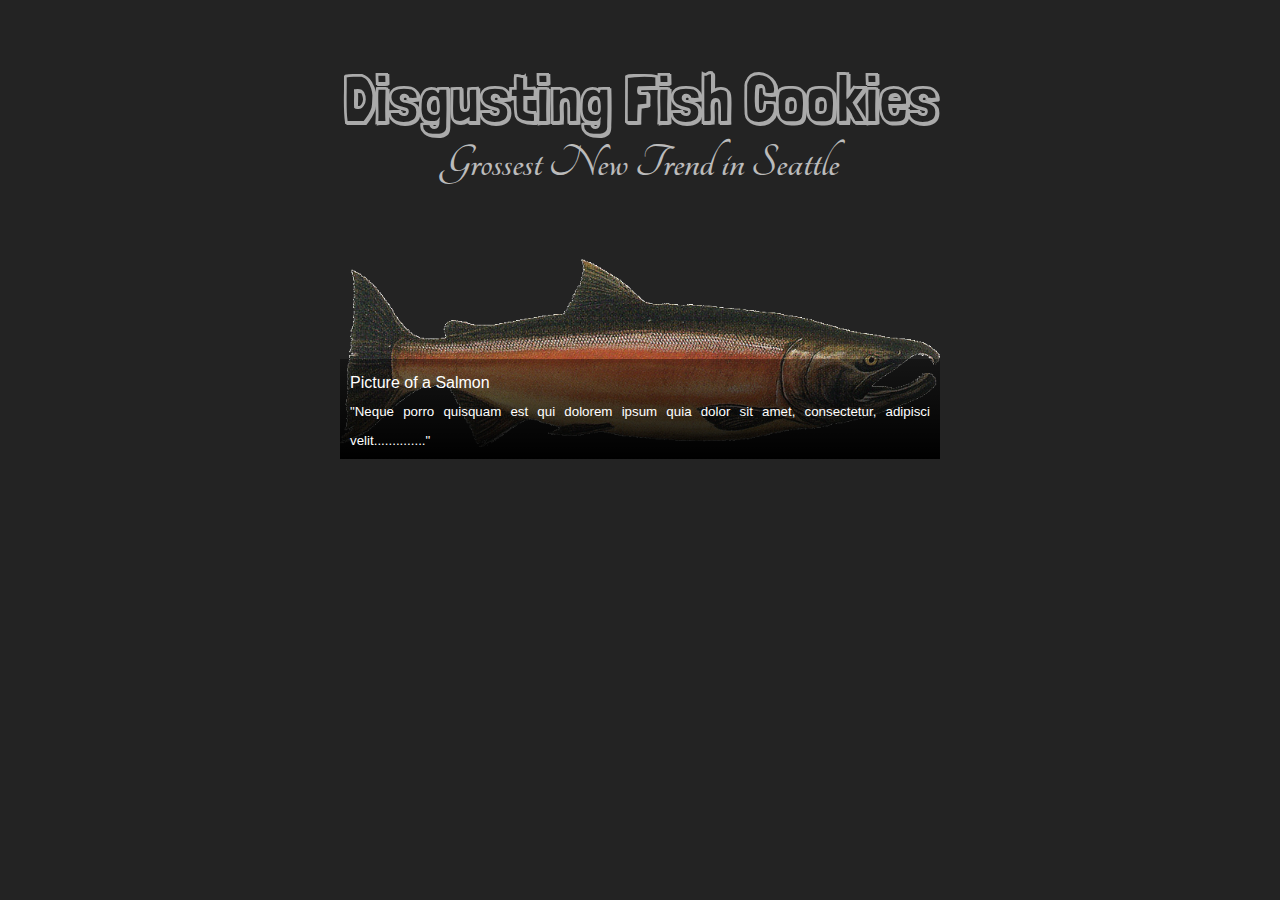
==== index.html @ c7eafc4d "Tablized :^)" ====
<!DOCTYPE html>
<html>
  <head>
    <title>title</title>
    <link href='https://fonts.googleapis.com/css?family=Londrina+Shadow' rel='stylesheet' type='text/css'>
    <link href='https://fonts.googleapis.com/css?family=Tangerine' rel='stylesheet' type='text/css'>
    <link rel="stylesheet" href="css/style.css" type="text/css">
  </head>
  <body>

    <h1>Disgusting Fish Cookies</h1>
    <h2>Grossest New Trend in Seattle</h2>
    <div class="first">
      <p>Picture of a Salmon<br />
      <small>"Neque porro quisquam est qui dolorem ipsum quia dolor sit amet, consectetur, adipisci velit.............."</small></p>
    </div>

    <script src="js/app.js" type="text/javascript"></script>
  </body>
</html>
---- css/style.css ----
body {
  font-family: helvetica, sans-serif;
  margin: 0 auto;
  max-width: 600px;
  background: #232323;
  /*background-image: url('../img/background.jpg');*/
}

div {
  height: 200px;
  background-size: contain;
  background-repeat: no-repeat;
  position: relative;
  margin: 40px 0 0 0;
  border-radius: 12px;
}

h1 {
  font-family: 'Londrina Shadow', cursive;
  text-align: center;
  font-size: 66px;
  color: #aaaaaa;
  margin: 60px 0 0 0;
}

h2 {
  font-family: 'Tangerine', cursive;
  text-align: center;
  font-size: 48px;
  color: #bbbbbb;
  margin: 0px 0 70px 0;
}

p {
  color: rgba(255,255,255,1);
  background: black;
  background: linear-gradient(bottom, rgba(0,0,0,1), rgba(0,0,0,.4));
  background: -webkit-linear-gradient(bottom, rgba(0,0,0,1), rgba(0,0,0,.4));
  background: -moz-linear-gradient(bottom, rgba(0,0,0,1), rgba(0,0,0,.4));
  padding: 10px;
  line-height: 28px;
  text-align: justify;
  position: absolute;
  bottom: 0;
  margin: 0;
  height: 80px;
}

.first {
  background-image: url('../img/salmon.png');
}
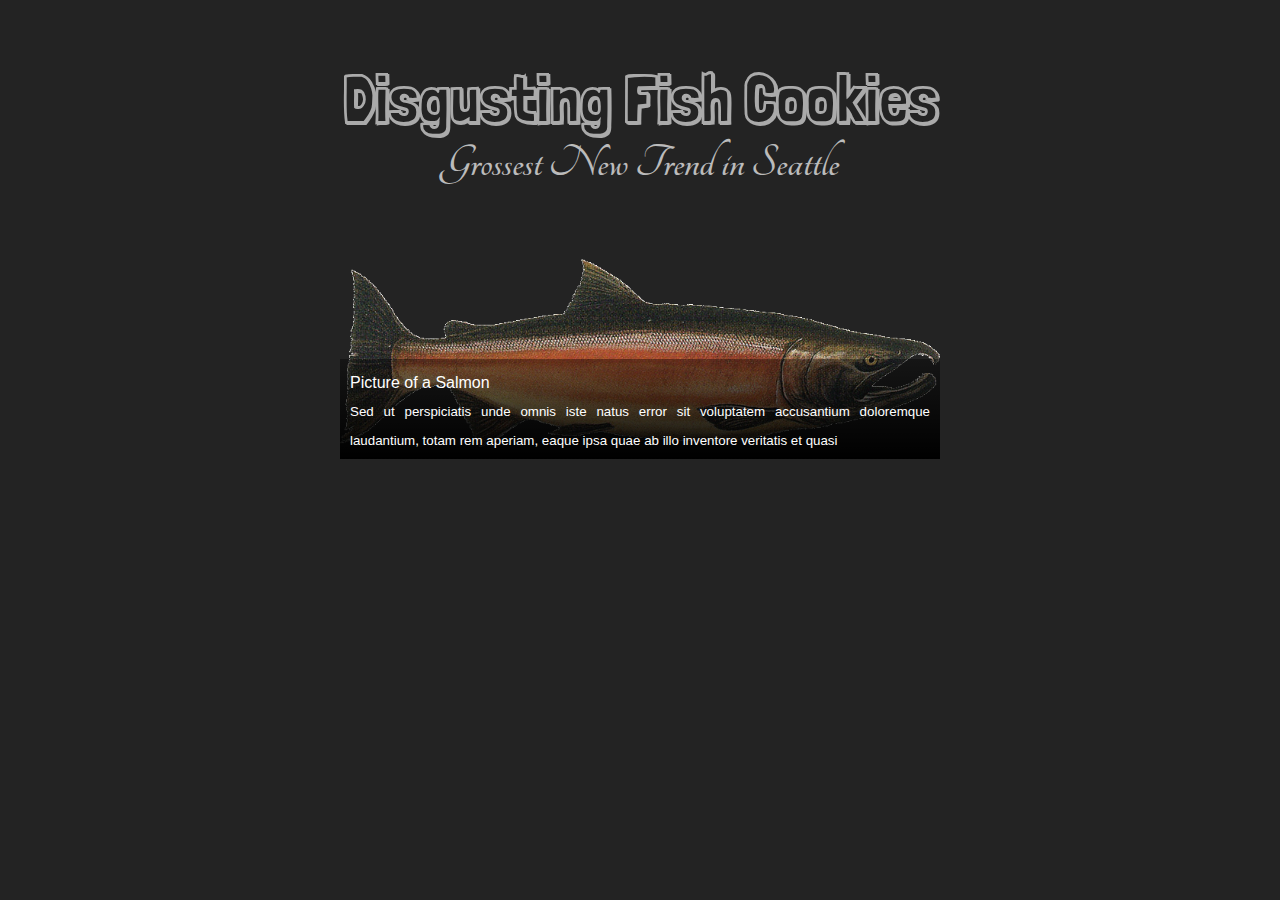
==== commit 92acd37f: "Cleaned up index.html" ====
--- a/index.html
+++ b/index.html
@@ -12,7 +12,7 @@
     <h2>Grossest New Trend in Seattle</h2>
     <div class="first">
       <p>Picture of a Salmon<br />
-      <small>"Neque porro quisquam est qui dolorem ipsum quia dolor sit amet, consectetur, adipisci velit.............."</small></p>
+        <small>Sed ut perspiciatis unde omnis iste natus error sit voluptatem accusantium doloremque laudantium, totam rem aperiam, eaque ipsa quae ab illo inventore veritatis et quasi</small></p>
     </div>
 
     <script src="js/app.js" type="text/javascript"></script>
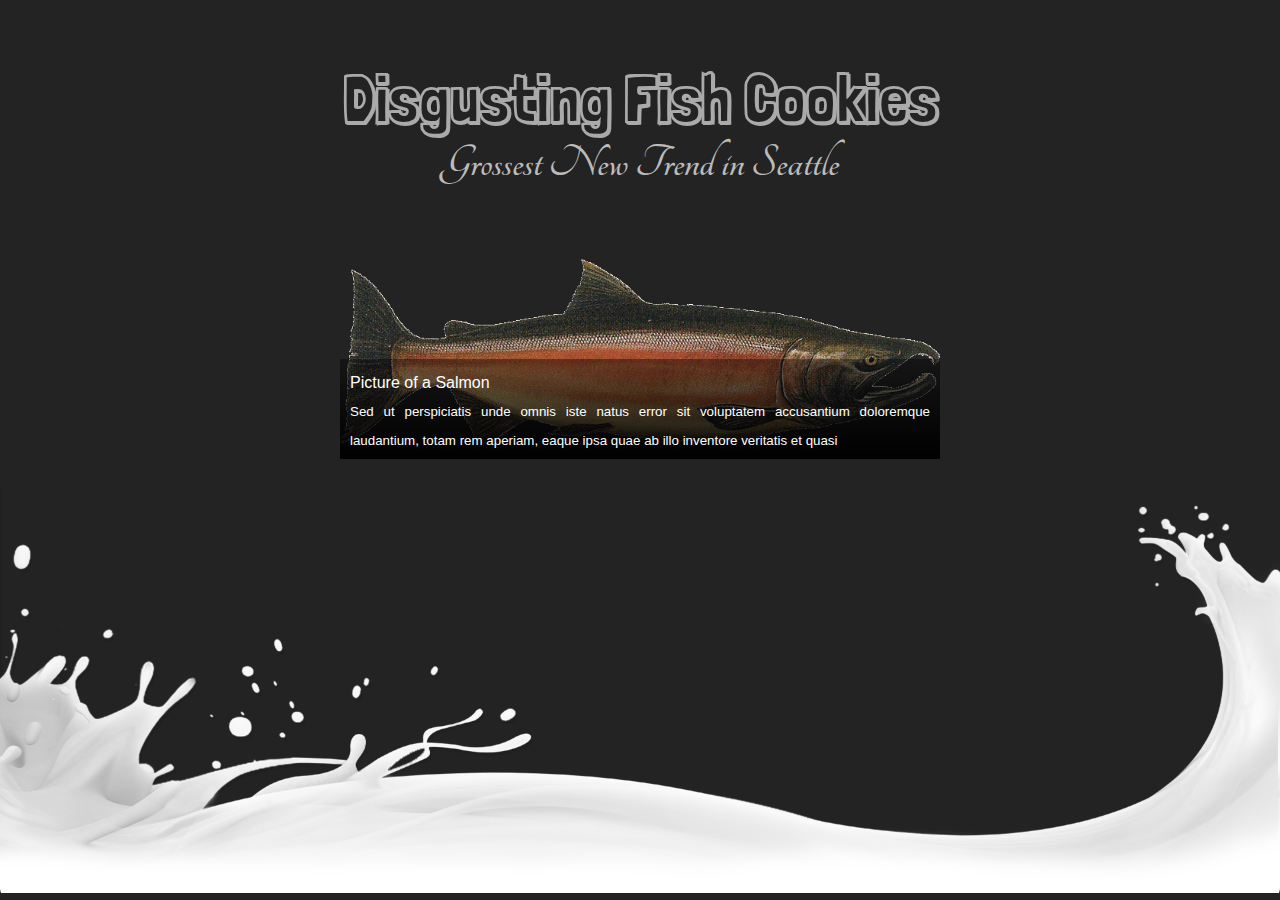
==== commit bd91a388: "Add background image" ====
--- a/index.html
+++ b/index.html
@@ -14,6 +14,7 @@
       <p>Picture of a Salmon<br />
         <small>Sed ut perspiciatis unde omnis iste natus error sit voluptatem accusantium doloremque laudantium, totam rem aperiam, eaque ipsa quae ab illo inventore veritatis et quasi</small></p>
     </div>
+    <div class='background-image'></div>
 
     <script src="js/app.js" type="text/javascript"></script>
   </body>
--- a/css/style.css
+++ b/css/style.css
@@ -49,3 +49,13 @@
 .first {
   background-image: url('../img/salmon.png');
 }
+
+.background-image {
+  position:fixed;
+  left:0px;
+  bottom:0px;
+  height:420px;
+  width:100%;
+  background-image: url('../img/milkwave.png');
+  background-size: contain;
+}
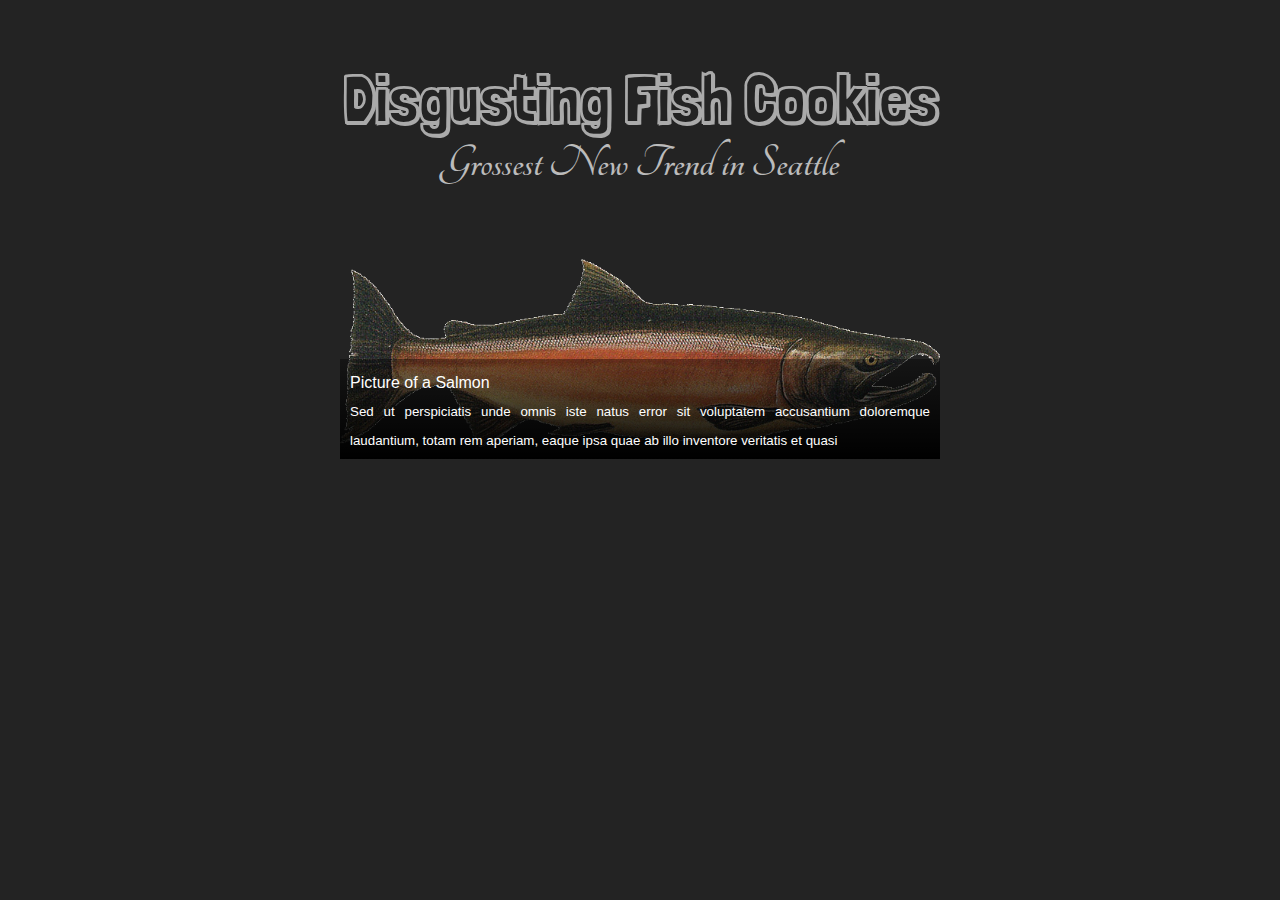
==== commit 1ce67161: "Style table with simple css" ====
--- a/index.html
+++ b/index.html
@@ -2,8 +2,9 @@
 <html>
   <head>
     <title>title</title>
-    <link href='https://fonts.googleapis.com/css?family=Londrina+Shadow' rel='stylesheet' type='text/css'>
-    <link href='https://fonts.googleapis.com/css?family=Tangerine' rel='stylesheet' type='text/css'>
+    <link href='https://fonts.googleapis.com/css?family=Londrina+Shadow|Tangerine' rel='stylesheet' type='text/css'>
+    <!-- <link href='https://fonts.googleapis.com/css?family=Tangerine' rel='stylesheet' type='text/css'> -->
+
     <link rel="stylesheet" href="css/style.css" type="text/css">
   </head>
   <body>
--- a/css/style.css
+++ b/css/style.css
@@ -3,7 +3,6 @@
   margin: 0 auto;
   max-width: 600px;
   background: #232323;
-  /*background-image: url('../img/background.jpg');*/
 }
 
 div {
@@ -49,13 +48,3 @@
 .first {
   background-image: url('../img/salmon.png');
 }
-
-.background-image {
-  position:fixed;
-  left:0px;
-  bottom:0px;
-  height:420px;
-  width:100%;
-  background-image: url('../img/milkwave.png');
-  background-size: contain;
-}
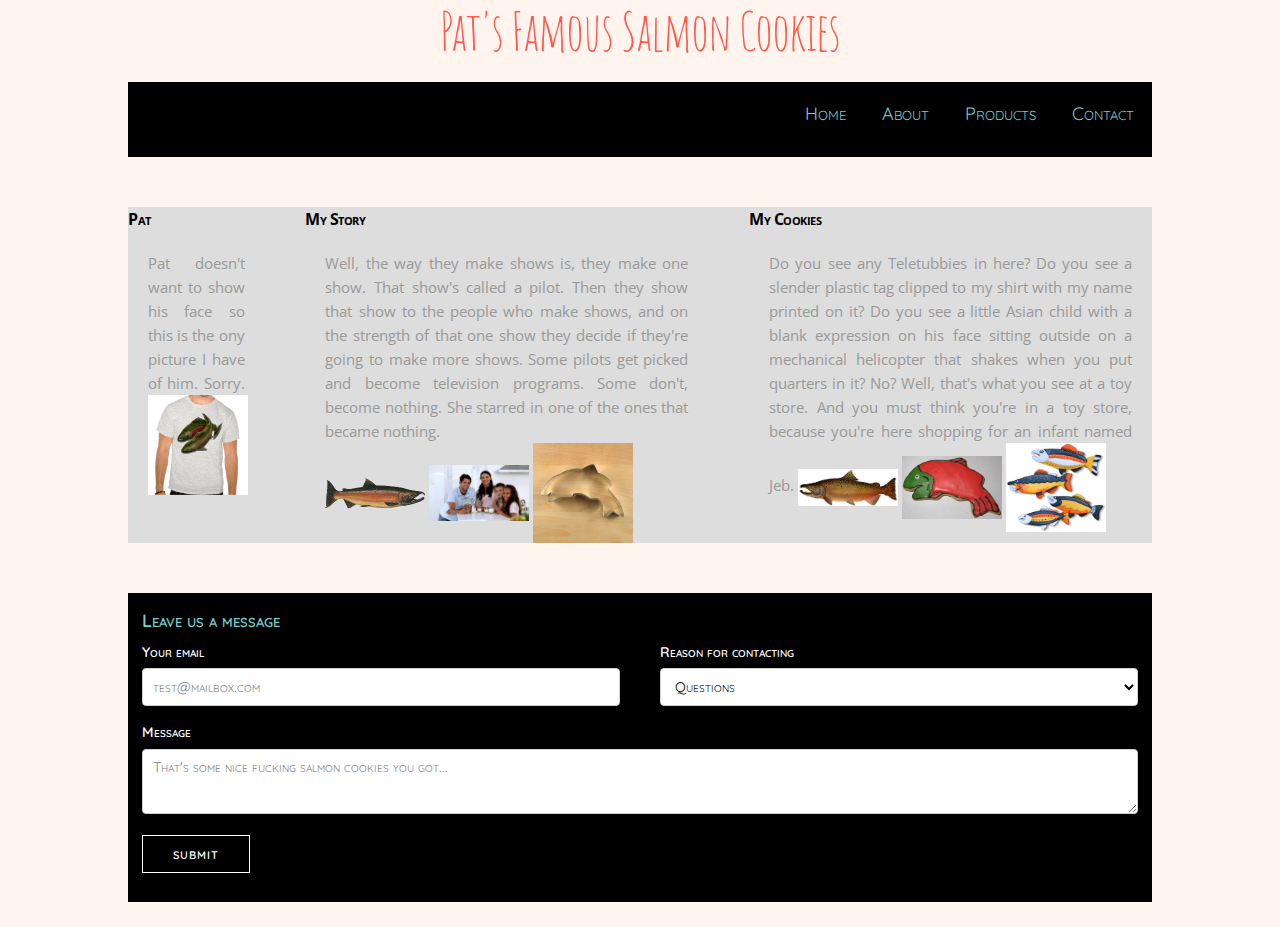
==== commit 1ef994fe: "New landing page" ====
--- a/index.html
+++ b/index.html
@@ -1,22 +1,80 @@
 <!DOCTYPE html>
 <html>
   <head>
-    <title>title</title>
-    <link href='https://fonts.googleapis.com/css?family=Londrina+Shadow|Tangerine' rel='stylesheet' type='text/css'>
-    <!-- <link href='https://fonts.googleapis.com/css?family=Tangerine' rel='stylesheet' type='text/css'> -->
+    <title>Pat's Salmon Cookies</title>
 
+    <link href='https://fonts.googleapis.com/css?family=Open+Sans|Josefin+Sans|Amatic+SC|Andika|Quicksand' rel='stylesheet' type='text/css'>
+
+    <link rel="stylesheet" href="css/normalize.css" type="text/css">
+    <link rel="stylesheet" href="css/skeleton.css" type="text/css">
     <link rel="stylesheet" href="css/style.css" type="text/css">
+
   </head>
+
   <body>
+    <h1 class='page-heading'>Pat's Famous Salmon Cookies</h1>
+    <!-- <h2 class='page-subheading'>Seattle's Greatest Invention</h2> -->
+    <div class="container">
+      <header>
+        <ul class='navigation'>
+          <li><a href="#">Home</a></li>
+          <li><a href="#">About</a></li>
+          <li><a href="#">Products</a></li>
+          <li><a href="#">Contact</a></li>
+        </ul>
+      </header>
 
-    <h1>Disgusting Fish Cookies</h1>
-    <h2>Grossest New Trend in Seattle</h2>
-    <div class="first">
-      <p>Picture of a Salmon<br />
-        <small>Sed ut perspiciatis unde omnis iste natus error sit voluptatem accusantium doloremque laudantium, totam rem aperiam, eaque ipsa quae ab illo inventore veritatis et quasi</small></p>
+      <div class="main-content">
+        <div class="row">
+          <div class="two columns">
+            <h5>Pat</h5>
+            <p>Pat doesn't want to show his face so this is the ony picture I have of him. Sorry.
+            <img src="img/shirt.jpg" /></p>
+          </div>
+          <div class="five columns">
+            <h5>My Story</h5>
+            <p>Well, the way they make shows is, they make one show. That show's called a pilot. Then they show that show to the people who make shows, and on the strength of that one show they decide if they're going to make more shows. Some pilots get picked and become television programs. Some don't, become nothing. She starred in one of the ones that became nothing.<br>
+            <img src="img/salmon.png" />
+            <img src="img/family.jpg" />
+            <img src="img/cutter.jpeg" />
+            </p>
+          </div>
+          <div class="five columns">
+            <h5>My Cookies</h5>
+            <p>Do you see any Teletubbies in here? Do you see a slender plastic tag clipped to my shirt with my name printed on it? Do you see a little Asian child with a blank expression on his face sitting outside on a mechanical helicopter that shakes when you put quarters in it? No? Well, that's what you see at a toy store. And you must think you're in a toy store, because you're here shopping for an infant named Jeb.
+            <img src="img/chinook.jpg" />
+            <img src="img/frosted-cookie.jpg" />
+            <img src="img/fish.jpg" />
+          </p>
+          </div>
+
+        </div>
+      </div>
+
+      <footer>
+        <form>
+          <legend>Leave us a message</legend>
+          <div class="row">
+            <div class="six columns">
+              <label for="exampleEmailInput">Your email</label>
+              <input class="u-full-width" type="email" placeholder="test@mailbox.com" id="exampleEmailInput">
+            </div>
+            <div class="six columns">
+              <label for="exampleRecipientInput">Reason for contacting</label>
+              <select class="u-full-width" id="exampleRecipientInput">
+                <option value="Option 1">Questions</option>
+                <option value="Option 2">Admiration</option>
+                <option value="Option 3">Can I get your number?</option>
+              </select>
+            </div>
+          </div>
+          <label for="exampleMessage">Message</label>
+          <textarea class="u-full-width" placeholder="That's some nice fucking salmon cookies you got..." id="exampleMessage"></textarea>
+          <input class="messageBtn" type="submit" value="Submit">
+        </form>
+
+      </footer>
     </div>
-    <div class='background-image'></div>
-
     <script src="js/app.js" type="text/javascript"></script>
   </body>
 </html>
--- a/css/skeleton.css
+++ b/css/skeleton.css
@@ -0,0 +1,418 @@
+/*
+* Skeleton V2.0.4
+* Copyright 2014, Dave Gamache
+* www.getskeleton.com
+* Free to use under the MIT license.
+* http://www.opensource.org/licenses/mit-license.php
+* 12/29/2014
+*/
+
+
+/* Table of contents
+––––––––––––––––––––––––––––––––––––––––––––––––––
+- Grid
+- Base Styles
+- Typography
+- Links
+- Buttons
+- Forms
+- Lists
+- Code
+- Tables
+- Spacing
+- Utilities
+- Clearing
+- Media Queries
+*/
+
+
+/* Grid
+–––––––––––––––––––––––––––––––––––––––––––––––––– */
+.container {
+  position: relative;
+  width: 95%;
+  /*max-width: 1960px;*/
+  margin: 0 auto;
+  padding: 0 10px;
+  box-sizing: border-box; }
+.column,
+.columns {
+  width: 100%;
+  float: left;
+  box-sizing: border-box; }
+
+/* For devices larger than 400px */
+@media (min-width: 400px) {
+  .container {
+    width: 85%;
+    padding: 0; }
+}
+
+/* For devices larger than 550px */
+@media (min-width: 550px) {
+  .container {
+    width: 80%; }
+  .column,
+  .columns {
+    margin-left: 4%; }
+  .column:first-child,
+  .columns:first-child {
+    margin-left: 0; }
+
+  .one.column,
+  .one.columns                    { width: 4.66666666667%; }
+  .two.columns                    { width: 13.3333333333%; }
+  .three.columns                  { width: 22%;            }
+  .four.columns                   { width: 30.6666666667%; }
+  .five.columns                   { width: 39.3333333333%; }
+  .six.columns                    { width: 48%;            }
+  .seven.columns                  { width: 56.6666666667%; }
+  .eight.columns                  { width: 65.3333333333%; }
+  .nine.columns                   { width: 74.0%;          }
+  .ten.columns                    { width: 82.6666666667%; }
+  .eleven.columns                 { width: 91.3333333333%; }
+  .twelve.columns                 { width: 100%; margin-left: 0; }
+
+  .one-third.column               { width: 30.6666666667%; }
+  .two-thirds.column              { width: 65.3333333333%; }
+
+  .one-half.column                { width: 48%; }
+
+  /* Offsets */
+  .offset-by-one.column,
+  .offset-by-one.columns          { margin-left: 8.66666666667%; }
+  .offset-by-two.column,
+  .offset-by-two.columns          { margin-left: 17.3333333333%; }
+  .offset-by-three.column,
+  .offset-by-three.columns        { margin-left: 26%;            }
+  .offset-by-four.column,
+  .offset-by-four.columns         { margin-left: 34.6666666667%; }
+  .offset-by-five.column,
+  .offset-by-five.columns         { margin-left: 43.3333333333%; }
+  .offset-by-six.column,
+  .offset-by-six.columns          { margin-left: 52%;            }
+  .offset-by-seven.column,
+  .offset-by-seven.columns        { margin-left: 60.6666666667%; }
+  .offset-by-eight.column,
+  .offset-by-eight.columns        { margin-left: 69.3333333333%; }
+  .offset-by-nine.column,
+  .offset-by-nine.columns         { margin-left: 78.0%;          }
+  .offset-by-ten.column,
+  .offset-by-ten.columns          { margin-left: 86.6666666667%; }
+  .offset-by-eleven.column,
+  .offset-by-eleven.columns       { margin-left: 95.3333333333%; }
+
+  .offset-by-one-third.column,
+  .offset-by-one-third.columns    { margin-left: 34.6666666667%; }
+  .offset-by-two-thirds.column,
+  .offset-by-two-thirds.columns   { margin-left: 69.3333333333%; }
+
+  .offset-by-one-half.column,
+  .offset-by-one-half.columns     { margin-left: 52%; }
+
+}
+
+
+/* Base Styles
+–––––––––––––––––––––––––––––––––––––––––––––––––– */
+/* NOTE
+html is set to 62.5% so that all the REM measurements throughout Skeleton
+are based on 10px sizing. So basically 1.5rem = 15px :) */
+html {
+  font-size: 62.5%; }
+body {
+  font-size: 1.5em; /* currently ems cause chrome bug misinterpreting rems on body element */
+  line-height: 1.6;
+  font-weight: 400;
+  font-family: "Raleway", "HelveticaNeue", "Helvetica Neue", Helvetica, Arial, sans-serif;
+  color: #222; }
+
+
+/* Typography
+–––––––––––––––––––––––––––––––––––––––––––––––––– */
+h1, h2, h3, h4, h5, h6 {
+  margin-top: 0;
+  margin-bottom: 2rem;
+  font-weight: 300; }
+h1 { font-size: 4.0rem; line-height: 1.2;  letter-spacing: -.1rem;}
+h2 { font-size: 3.6rem; line-height: 1.25; letter-spacing: -.1rem; }
+h3 { font-size: 3.0rem; line-height: 1.3;  letter-spacing: -.1rem; }
+h4 { font-size: 2.4rem; line-height: 1.35; letter-spacing: -.08rem; }
+h5 { font-size: 1.8rem; line-height: 1.5;  letter-spacing: -.05rem; }
+h6 { font-size: 1.5rem; line-height: 1.6;  letter-spacing: 0; }
+
+/* Larger than phablet */
+@media (min-width: 550px) {
+  h1 { font-size: 5.0rem; }
+  h2 { font-size: 4.2rem; }
+  h3 { font-size: 3.6rem; }
+  h4 { font-size: 3.0rem; }
+  h5 { font-size: 2.4rem; }
+  h6 { font-size: 1.5rem; }
+}
+
+p {
+  margin-top: 0; }
+
+
+/* Links
+–––––––––––––––––––––––––––––––––––––––––––––––––– */
+a {
+  color: #1EAEDB; }
+a:hover {
+  color: #0FA0CE; }
+
+
+/* Buttons
+–––––––––––––––––––––––––––––––––––––––––––––––––– */
+.button,
+button,
+input[type="submit"],
+input[type="reset"],
+input[type="button"] {
+  display: inline-block;
+  height: 38px;
+  padding: 0 30px;
+  color: white;
+  text-align: center;
+  font-size: 11px;
+  font-weight: 600;
+  line-height: 38px;
+  letter-spacing: .1rem;
+  text-transform: uppercase;
+  text-decoration: none;
+  white-space: nowrap;
+  background-color: transparent;
+  /*border-radius: 4px;*/
+  border: 1px solid white;
+  cursor: pointer;
+  box-sizing: border-box; }
+.button:hover,
+button:hover,
+input[type="submit"]:hover,
+input[type="reset"]:hover,
+input[type="button"]:hover,
+.button:focus,
+button:focus,
+input[type="submit"]:focus,
+input[type="reset"]:focus,
+input[type="button"]:focus {
+  color: #333;
+  border-color: #888;
+  outline: 0; }
+.button.button-primary,
+button.button-primary,
+input[type="submit"].button-primary,
+input[type="reset"].button-primary,
+input[type="button"].button-primary {
+  color: #FFF;
+  background-color: #33C3F0;
+  border-color: #33C3F0; }
+.button.button-primary:hover,
+button.button-primary:hover,
+input[type="submit"].button-primary:hover,
+input[type="reset"].button-primary:hover,
+input[type="button"].button-primary:hover,
+.button.button-primary:focus,
+button.button-primary:focus,
+input[type="submit"].button-primary:focus,
+input[type="reset"].button-primary:focus,
+input[type="button"].button-primary:focus {
+  color: #FFF;
+  background-color: #1EAEDB;
+  border-color: #1EAEDB; }
+
+
+/* Forms
+–––––––––––––––––––––––––––––––––––––––––––––––––– */
+input[type="email"],
+input[type="number"],
+input[type="search"],
+input[type="text"],
+input[type="tel"],
+input[type="url"],
+input[type="password"],
+textarea,
+select {
+  height: 38px;
+  padding: 6px 10px; /* The 6px vertically centers text on FF, ignored by Webkit */
+  background-color: #fff;
+  border: 1px solid #D1D1D1;
+  border-radius: 4px;
+  box-shadow: none;
+  box-sizing: border-box; }
+/* Removes awkward default styles on some inputs for iOS */
+input[type="email"],
+input[type="number"],
+input[type="search"],
+input[type="text"],
+input[type="tel"],
+input[type="url"],
+input[type="password"],
+textarea {
+  -webkit-appearance: none;
+     -moz-appearance: none;
+          appearance: none; }
+textarea {
+  min-height: 65px;
+  padding-top: 6px;
+  padding-bottom: 6px; }
+input[type="email"]:focus,
+input[type="number"]:focus,
+input[type="search"]:focus,
+input[type="text"]:focus,
+input[type="tel"]:focus,
+input[type="url"]:focus,
+input[type="password"]:focus,
+textarea:focus,
+select:focus {
+  border: 1px solid #33C3F0;
+  outline: 0; }
+label,
+legend {
+  display: block;
+  margin-bottom: .5rem;
+  font-weight: 600; }
+fieldset {
+  padding: 0;
+  border-width: 0; }
+input[type="checkbox"],
+input[type="radio"] {
+  display: inline; }
+label > .label-body {
+  display: inline-block;
+  margin-left: .5rem;
+  font-weight: normal; }
+
+
+/* Lists
+–––––––––––––––––––––––––––––––––––––––––––––––––– */
+ul {
+  list-style: circle inside; }
+ol {
+  list-style: decimal inside; }
+ol, ul {
+  padding-left: 0;
+  margin-top: 0; }
+ul ul,
+ul ol,
+ol ol,
+ol ul {
+  margin: 1.5rem 0 1.5rem 3rem;
+  font-size: 90%; }
+li {
+  margin-bottom: 1rem; }
+
+
+/* Code
+–––––––––––––––––––––––––––––––––––––––––––––––––– */
+code {
+  padding: .2rem .5rem;
+  margin: 0 .2rem;
+  font-size: 90%;
+  white-space: nowrap;
+  background: #F1F1F1;
+  border: 1px solid #E1E1E1;
+  border-radius: 4px; }
+pre > code {
+  display: block;
+  padding: 1rem 1.5rem;
+  white-space: pre; }
+
+
+/* Tables
+–––––––––––––––––––––––––––––––––––––––––––––––––– */
+th,
+td {
+  padding: 12px 15px;
+  text-align: left;
+  border-bottom: 1px solid #E1E1E1; }
+th:first-child,
+td:first-child {
+  padding-left: 0; }
+th:last-child,
+td:last-child {
+  padding-right: 0; }
+
+
+/* Spacing
+–––––––––––––––––––––––––––––––––––––––––––––––––– */
+button,
+.button {
+  margin-bottom: 1rem; }
+input,
+textarea,
+select,
+fieldset {
+  margin-bottom: 1.5rem; }
+pre,
+blockquote,
+dl,
+figure,
+table,
+p,
+ul,
+ol,
+form {
+  margin-bottom: 2.5rem; }
+
+
+/* Utilities
+–––––––––––––––––––––––––––––––––––––––––––––––––– */
+.u-full-width {
+  width: 100%;
+  box-sizing: border-box; }
+.u-max-full-width {
+  max-width: 100%;
+  box-sizing: border-box; }
+.u-pull-right {
+  float: right; }
+.u-pull-left {
+  float: left; }
+
+
+/* Misc
+–––––––––––––––––––––––––––––––––––––––––––––––––– */
+hr {
+  margin-top: 3rem;
+  margin-bottom: 3.5rem;
+  border-width: 0;
+  border-top: 1px solid #E1E1E1; }
+
+
+/* Clearing
+–––––––––––––––––––––––––––––––––––––––––––––––––– */
+
+/* Self Clearing Goodness */
+.container:after,
+.row:after,
+.u-cf {
+  content: "";
+  display: table;
+  clear: both; }
+
+
+/* Media Queries
+–––––––––––––––––––––––––––––––––––––––––––––––––– */
+/*
+Note: The best way to structure the use of media queries is to create the queries
+near the relevant code. For example, if you wanted to change the styles for buttons
+on small devices, paste the mobile query code up in the buttons section and style it
+there.
+*/
+
+
+/* Larger than mobile */
+@media (min-width: 400px) {}
+
+/* Larger than phablet (also point when grid becomes active) */
+@media (min-width: 550px) {}
+
+/* Larger than tablet */
+@media (min-width: 750px) {}
+
+/* Larger than desktop */
+@media (min-width: 1000px) {}
+
+/* Larger than Desktop HD */
+@media (min-width: 1200px) {}
--- a/css/style.css
+++ b/css/style.css
@@ -1,50 +1,116 @@
-body {
-  font-family: helvetica, sans-serif;
-  margin: 0 auto;
-  max-width: 600px;
-  background: #232323;
+.hide {
+  display: none;
 }
 
-div {
-  height: 200px;
-  background-size: contain;
-  background-repeat: no-repeat;
-  position: relative;
-  margin: 40px 0 0 0;
-  border-radius: 12px;
+.page-heading {
+  font-family: 'Amatic SC', sans-serif;;
+  text-align: center;
+  font-size: 52px;
+  color: #ff584c;
+  /*margin: 60px 0 0 0;*/
 }
 
-h1 {
-  font-family: 'Londrina Shadow', cursive;
+.page-subheading {
+  font-family: 'Andika', sans-serif;
   text-align: center;
-  font-size: 66px;
-  color: #aaaaaa;
-  margin: 60px 0 0 0;
+  font-size: 33px;
+  color: #232323;
+  /*margin: 60px 0 0 0;*/
+  /*background: #232323;*/
 }
 
-h2 {
-  font-family: 'Tangerine', cursive;
-  text-align: center;
-  font-size: 48px;
-  color: #bbbbbb;
-  margin: 0px 0 70px 0;
+.navigation {
+  list-style: none;
+  margin: 0;
+  display: -webkit-box;
+  display: -moz-box;
+  display: -ms-flexbox;
+  display: -webkit-flex;
+  display: flex;
+
+  -webkit-flex-flow: row wrap;
+  justify-content: flex-end;
+}
+
+.navigation a {
+  text-decoration: none;
+  display: block;
+  padding: 1em;
+  color: #79CDCD;
+  font-size: 18px
+}
+
+body {
+  /*font-family: 'Andika', sans-serif;*/
+  font-family: 'Josefin Sans', sans-serif;
+  color: black;
+  background: seashell;
+}
+
+header, footer {
+  font-family: 'Quicksand', sans-serif;
+  font-size: 16px;
+  /*padding: 0px;*/
+  background: black;
+  color: white;
+  font-variant: small-caps;
+}
+
+h5 {
+  font-variant: small-caps;
+  font-weight: bold;
+  color: black;
+  font-size: 16px;
+}
+
+.main-content {
+  display: -ms-flexbox;
+  display: -webkit-flex;
+  display: -webkit-box;
+  display: -moz-box;
+  display: flex;
+  /*background-color: #F2EDEB;*/
+  flex-grow: 1;
+  background-color: #ddd;
+  color: #999;
+  font-family: 'Open Sans', sans-serif;
+  text-align: justify;
+  margin-bottom: 50px;
+  margin-top: 50px;
+}
+
+
+.col-1 {
+  background: lightpink;
+  order: -1;
+}
+
+.col-2 {
+  background: seashell;
+  flex-grow: 1;
+}
+
+form {
+  padding: 1em;
+  font-size: 14px;
+}
+
+legend {
+  color: #79CDCD;
+  font-size: 18px;
+}
+
+button {
+  align-self: center;
+  color: white;
+}
+
+img {
+  vertical-align: middle;
+  max-height: 100px;
+  max-width: 100px;
 }
 
 p {
-  color: rgba(255,255,255,1);
-  background: black;
-  background: linear-gradient(bottom, rgba(0,0,0,1), rgba(0,0,0,.4));
-  background: -webkit-linear-gradient(bottom, rgba(0,0,0,1), rgba(0,0,0,.4));
-  background: -moz-linear-gradient(bottom, rgba(0,0,0,1), rgba(0,0,0,.4));
-  padding: 10px;
-  line-height: 28px;
-  text-align: justify;
-  position: absolute;
-  bottom: 0;
-  margin: 0;
-  height: 80px;
+  margin: 0px 20px 0 20px;
 }
-
-.first {
-  background-image: url('../img/salmon.png');
-}
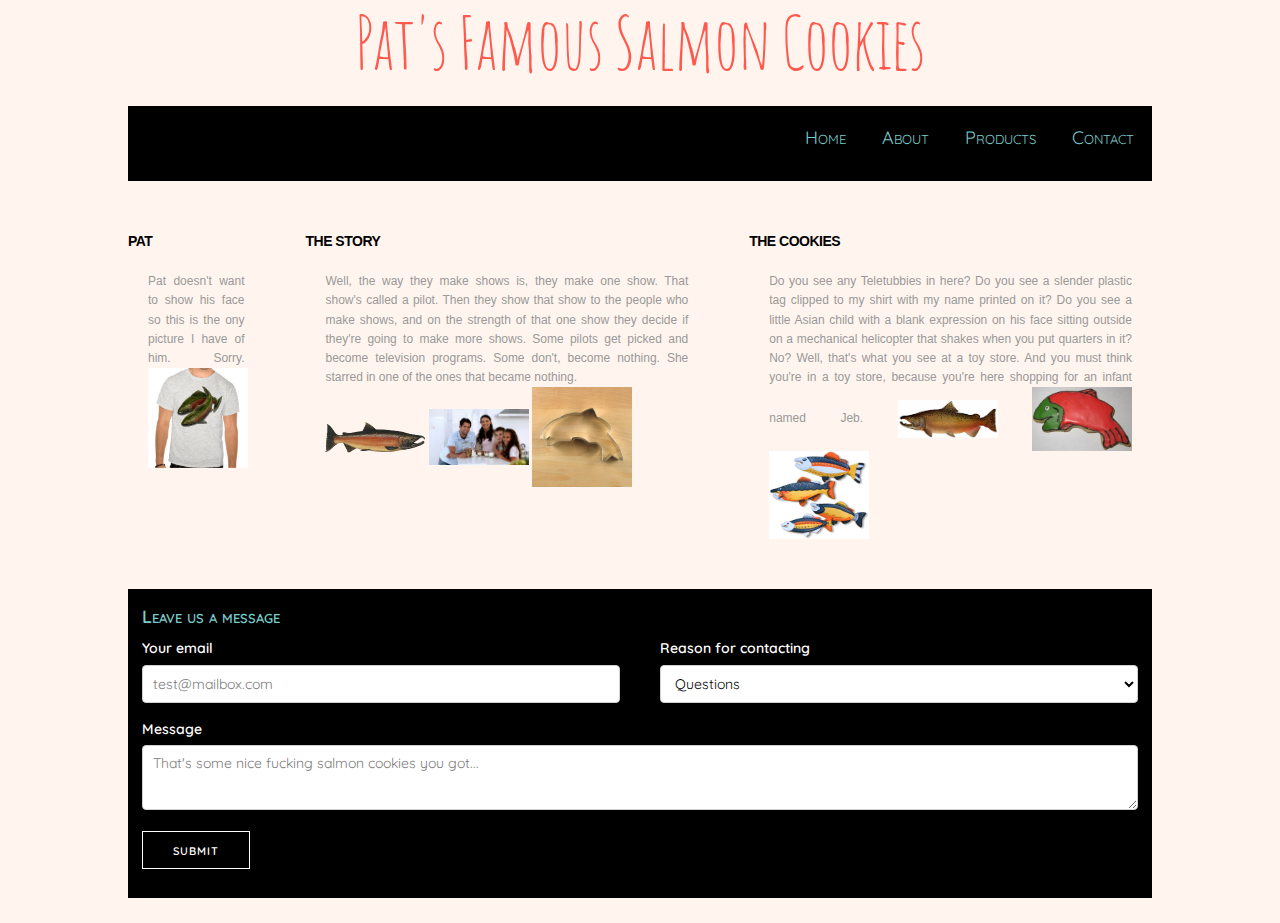
==== commit b9a8b358: "Final landing page" ====
--- a/index.html
+++ b/index.html
@@ -27,12 +27,12 @@
       <div class="main-content">
         <div class="row">
           <div class="two columns">
-            <h5>Pat</h5>
+            <h5>PAT</h5>
             <p>Pat doesn't want to show his face so this is the ony picture I have of him. Sorry.
             <img src="img/shirt.jpg" /></p>
           </div>
           <div class="five columns">
-            <h5>My Story</h5>
+            <h5>THE STORY</h5>
             <p>Well, the way they make shows is, they make one show. That show's called a pilot. Then they show that show to the people who make shows, and on the strength of that one show they decide if they're going to make more shows. Some pilots get picked and become television programs. Some don't, become nothing. She starred in one of the ones that became nothing.<br>
             <img src="img/salmon.png" />
             <img src="img/family.jpg" />
@@ -40,7 +40,7 @@
             </p>
           </div>
           <div class="five columns">
-            <h5>My Cookies</h5>
+            <h5>THE COOKIES</h5>
             <p>Do you see any Teletubbies in here? Do you see a slender plastic tag clipped to my shirt with my name printed on it? Do you see a little Asian child with a blank expression on his face sitting outside on a mechanical helicopter that shakes when you put quarters in it? No? Well, that's what you see at a toy store. And you must think you're in a toy store, because you're here shopping for an infant named Jeb.
             <img src="img/chinook.jpg" />
             <img src="img/frosted-cookie.jpg" />
--- a/css/style.css
+++ b/css/style.css
@@ -5,7 +5,7 @@
 .page-heading {
   font-family: 'Amatic SC', sans-serif;;
   text-align: center;
-  font-size: 52px;
+  font-size: 72px;
   color: #ff584c;
   /*margin: 60px 0 0 0;*/
 }
@@ -34,6 +34,7 @@
 
 .navigation a {
   text-decoration: none;
+  font-variant: small-caps;
   display: block;
   padding: 1em;
   color: #79CDCD;
@@ -53,14 +54,14 @@
   /*padding: 0px;*/
   background: black;
   color: white;
-  font-variant: small-caps;
 }
 
 h5 {
-  font-variant: small-caps;
+  font-family: 'Helvetica', sans-serif;
+  /*font-variant: small-caps;*/
   font-weight: bold;
   color: black;
-  font-size: 16px;
+  font-size: 14px;
 }
 
 .main-content {
@@ -71,9 +72,11 @@
   display: flex;
   /*background-color: #F2EDEB;*/
   flex-grow: 1;
-  background-color: #ddd;
+  /*background-color: #ddd;*/
   color: #999;
-  font-family: 'Open Sans', sans-serif;
+  font-family: 'Helvetica', sans-serif;
+  font-weight: lighter;
+  font-size: 12px;
   text-align: justify;
   margin-bottom: 50px;
   margin-top: 50px;
@@ -96,6 +99,7 @@
 }
 
 legend {
+  font-variant: small-caps;
   color: #79CDCD;
   font-size: 18px;
 }
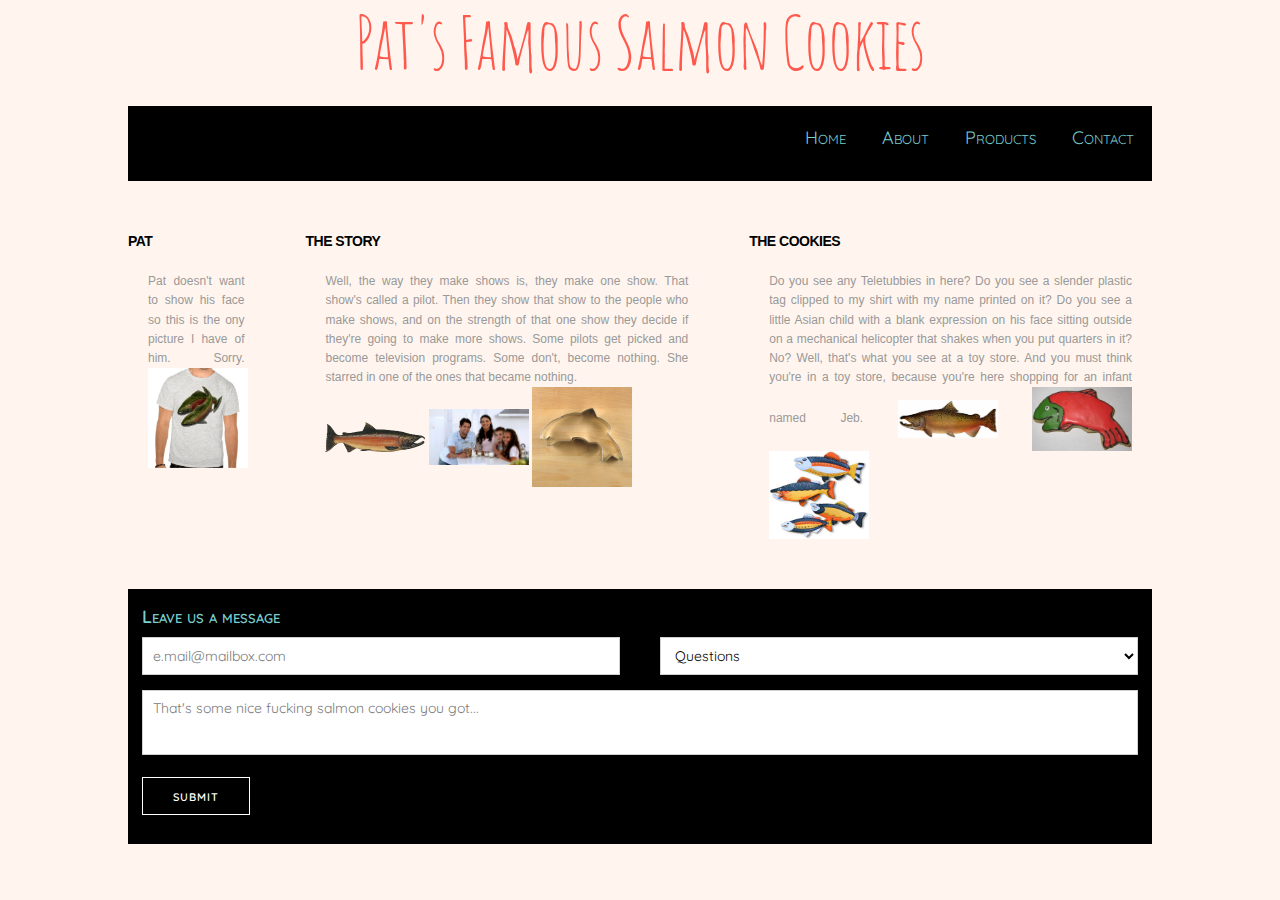
==== commit 1ef08894: "bit sleeker" ====
--- a/index.html
+++ b/index.html
@@ -14,6 +14,7 @@
   <body>
     <h1 class='page-heading'>Pat's Famous Salmon Cookies</h1>
     <!-- <h2 class='page-subheading'>Seattle's Greatest Invention</h2> -->
+
     <div class="container">
       <header>
         <ul class='navigation'>
@@ -56,11 +57,11 @@
           <legend>Leave us a message</legend>
           <div class="row">
             <div class="six columns">
-              <label for="exampleEmailInput">Your email</label>
-              <input class="u-full-width" type="email" placeholder="test@mailbox.com" id="exampleEmailInput">
+              <!-- <label for="exampleEmailInput">Your email</label> -->
+              <input class="u-full-width" type="email" placeholder="e.mail@mailbox.com" id="exampleEmailInput">
             </div>
             <div class="six columns">
-              <label for="exampleRecipientInput">Reason for contacting</label>
+              <!-- <label for="exampleRecipientInput">Reason for contacting</label> -->
               <select class="u-full-width" id="exampleRecipientInput">
                 <option value="Option 1">Questions</option>
                 <option value="Option 2">Admiration</option>
@@ -68,11 +69,10 @@
               </select>
             </div>
           </div>
-          <label for="exampleMessage">Message</label>
+          <!-- <label for="exampleMessage">Message</label> -->
           <textarea class="u-full-width" placeholder="That's some nice fucking salmon cookies you got..." id="exampleMessage"></textarea>
           <input class="messageBtn" type="submit" value="Submit">
         </form>
-
       </footer>
     </div>
     <script src="js/app.js" type="text/javascript"></script>
--- a/css/skeleton.css
+++ b/css/skeleton.css
@@ -238,7 +238,7 @@
   padding: 6px 10px; /* The 6px vertically centers text on FF, ignored by Webkit */
   background-color: #fff;
   border: 1px solid #D1D1D1;
-  border-radius: 4px;
+  /*border-radius: 4px;*/
   box-shadow: none;
   box-sizing: border-box; }
 /* Removes awkward default styles on some inputs for iOS */
--- a/css/style.css
+++ b/css/style.css
@@ -118,3 +118,7 @@
 p {
   margin: 0px 20px 0 20px;
 }
+
+textarea {
+  resize: none;
+}
